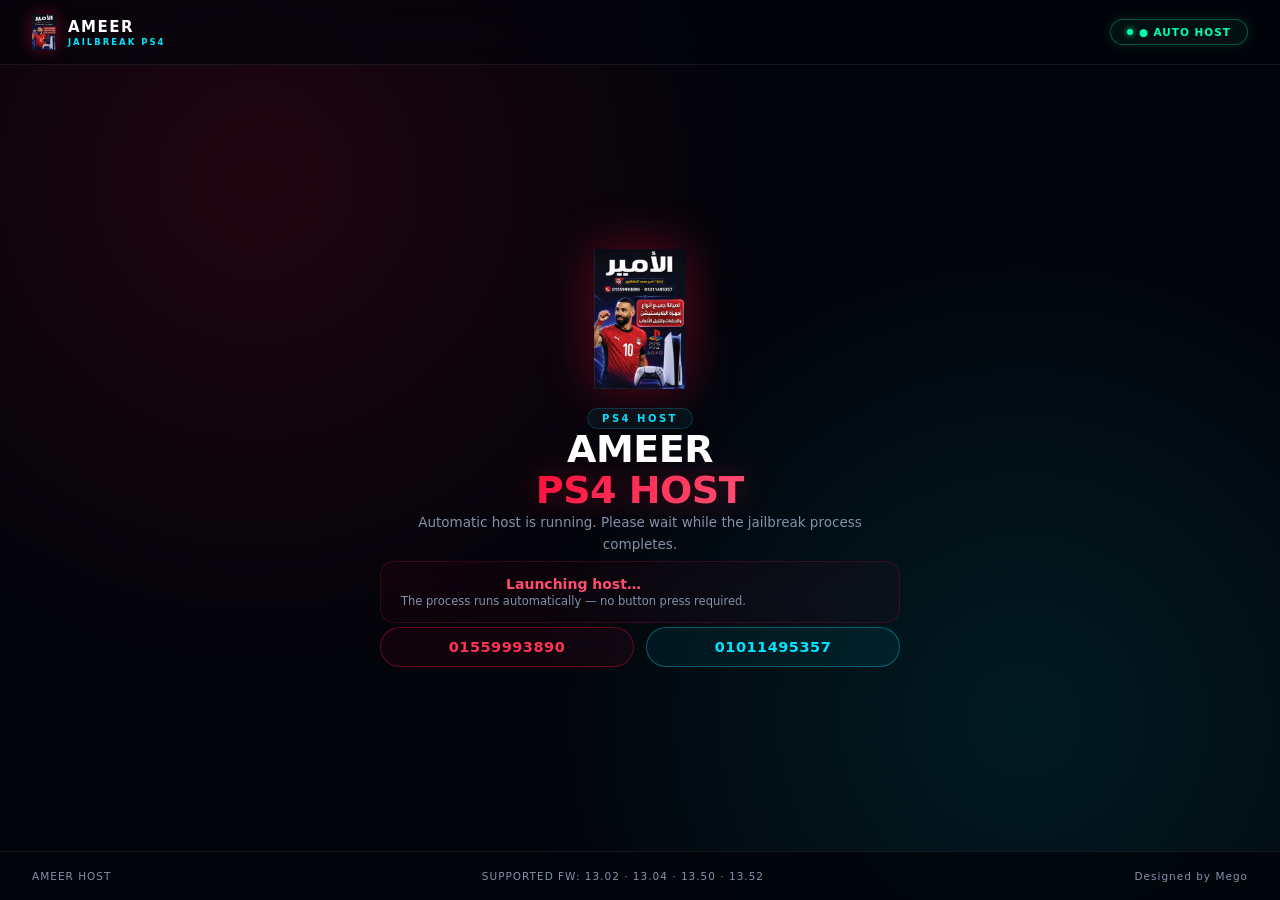
==== jb.html @ b9b5f783 "Add files via upload" ====
<!doctype html>
<html lang="en" manifest="cache.appcache">
<head>
<meta charset="utf-8">
<meta name="viewport" content="width=device-width,initial-scale=1">
<title>AMEER • PS4 Host</title>
<link rel="stylesheet" href="ABO_SAMRA.css">
</head>
<body>
<div class="EL-page">
  <header class="EL-top">
    <div class="EL-brand">
      <img src="game_on.jpg" alt="GAME ON">
      <div><strong>AMEER</strong><small>JAILBREAK PS4</small></div>
    </div>
    <div class="EL-ready">● AUTO HOST</div>
  </header>

  <main class="EL-main">
    <section class="EL-card">
      <div class="EL-hero">
        <img class="EL-logo" src="game_on.jpg" alt="GAME ON">
        <div>
          <div class="EL-kicker">PS4 HOST</div>
          <div class="EL-title">AMEER<br><span>PS4 HOST</span></div>
          <p class="EL-sub">Automatic host is running. Please wait while the jailbreak process completes.</p>
          
          <div class="EL-status">
            <div class="EL-status-copy">
              <div id="msg">Launching host…</div>
              <div class="EL-runtime-note">The process runs automatically — no button press required.</div>
              <div id="wrap"><div id="state"></div><div id="out"></div></div>
            </div>
            <div id="spin" aria-hidden="true"></div>
          </div>

          <div class="EL-phones">
            <a class="EL-phone" href="tel:01559993890">01559993890</a>
            <a class="EL-phone" href="tel:01011495357">01011495357</a>
          </div>
        </div>
      </div>
    </section>
  </main>

  <footer class="EL-foot">
    <span>AMEER HOST</span>
    <span>SUPPORTED FW:   13.02 · 13.04 · 13.50 · 13.52</span> Designed by Mego
  </footer>
</div>

<script type="module">
  import "./jb.js?v=10";
</script>
</body>
</html>
---- ABO_SAMRA.css ----
:root {
  --bg: #02040a;
  --panel-bg: rgba(13, 18, 30, 0.55);
  --red-main: #ff0d38;
  --red-glow: rgba(255, 13, 56, 0.35);
  --cyan-accent: #00e5ff;
  --cyan-glow: rgba(0, 229, 255, 0.2);
  --status-green: #00ffaa;
  --text: #ffffff;
  --muted: #8292ab;
  --border-glow: rgba(255, 255, 255, 0.07);
}

* { box-sizing: border-box; }
html, body {
  margin: 0;
  min-height: 100%;
  background: var(--bg);
  color: var(--text);
  font-family: 'Segoe UI', system-ui, -apple-system, sans-serif;
  overflow-x: hidden;
}

a { color: inherit; text-decoration: none; }

/* خلفية جيمينج سينمائية مع إضاءات متدرجة ناعمة */
.EL-page {
  min-height: 100vh;
  display: flex;
  flex-direction: column;
  position: relative;
  overflow: hidden;
  background: 
    radial-gradient(circle at 20% 20%, rgba(255, 13, 56, 0.12) 0%, transparent 40%),
    radial-gradient(circle at 80% 80%, rgba(0, 229, 255, 0.1) 0%, transparent 40%),
    #02040a;
}

/* هيدر عصري شفاف */
.EL-top {
  height: 65px;
  display: flex;
  align-items: center;
  justify-content: space-between;
  padding: 0 32px;
  border-bottom: 1px solid var(--border-glow);
  background: rgba(2, 4, 10, 0.6);
  backdrop-filter: blur(12px);
  position: relative;
  z-index: 10;
}

.EL-brand { display: flex; align-items: center; gap: 12px; }
.EL-brand img { 
  height: 36px; 
  width: auto; 
  max-width: 120px; 
  object-fit: contain; 
  filter: drop-shadow(0 0 8px var(--red-glow));
}

.EL-brand strong { display: block; font-size: 15px; letter-spacing: 1.5px; color: #fff; font-weight: 800; }
.EL-brand small { display: block; color: var(--cyan-accent); font-size: 8.5px; letter-spacing: 2px; margin-top: 1px; font-weight: 700; }

/* شارة الحالة */
.EL-ready {
  font-size: 10.5px;
  font-weight: 800;
  letter-spacing: 1px;
  color: var(--status-green);
  border: 1px solid rgba(0, 255, 170, 0.3);
  padding: 6px 16px;
  border-radius: 999px;
  background: rgba(0, 255, 170, 0.05);
  box-shadow: 0 0 12px rgba(0, 255, 170, 0.15);
  display: flex;
  align-items: center;
  gap: 6px;
}
.EL-ready::before {
  content: '';
  width: 6px;
  height: 6px;
  background: var(--status-green);
  border-radius: 50%;
  box-shadow: 0 0 6px var(--status-green);
}

/* المنطقة الوسطى: حجم مضغوط وملموم حر (Compact & Free Layout) */
.EL-main {
  width: min(680px, calc(100% - 32px));
  margin: auto;
  padding: 28px 0;
  flex: 1;
  display: flex;
  align-items: center;
  justify-content: center;
  position: relative;
  z-index: 1;
}

.EL-card {
  width: 100%;
  background: transparent !important;
  border: none !important;
  box-shadow: none !important;
  padding: 0 !important;
}

.EL-hero {
  display: flex;
  flex-direction: column;
  align-items: center;
  text-align: center;
  gap: 18px;
}

/* اللوجو بحجم متناسق ومستقر */
.EL-logo {
  width: 100%;
  max-width: 210px;
  height: auto;
  max-height: 140px;
  object-fit: contain;
  filter: drop-shadow(0 0 25px var(--red-glow));
  transition: transform 0.3s ease;
}
.EL-logo:hover {
  transform: scale(1.03);
}

.EL-kicker {
  display: inline-block;
  font-size: 10px;
  font-weight: 800;
  letter-spacing: 2.5px;
  color: var(--cyan-accent);
  text-transform: uppercase;
  background: rgba(0, 229, 255, 0.06);
  padding: 4px 14px;
  border-radius: 999px;
  border: 1px solid rgba(0, 229, 255, 0.18);
}

.EL-title {
  font-size: 38px;
  line-height: 1.1;
  font-weight: 900;
  letter-spacing: -0.5px;
  margin: 0;
  color: #fff;
}

.EL-title span {
  background: linear-gradient(135deg, #ff0d38 0%, #ff5277 100%);
  -webkit-background-clip: text;
  -webkit-text-fill-color: transparent;
  filter: drop-shadow(0 0 15px var(--red-glow));
}

.EL-sub {
  margin: 0;
  color: var(--muted);
  font-size: 13.5px;
  line-height: 1.6;
  max-width: 520px;
}

/* كروت المعلومات بتصميم ضيق وأنيق */
.EL-info {
  width: 100%;
  display: grid;
  grid-template-columns: repeat(3, 1fr);
  gap: 12px;
  margin-top: 10px;
}

.EL-box {
  padding: 12px 14px;
  border: 1px solid var(--border-glow);
  border-radius: 12px;
  background: var(--panel-bg);
  backdrop-filter: blur(10px);
  transition: all 0.25s ease;
  text-align: center;
}

.EL-box:hover {
  border-color: rgba(255, 13, 56, 0.3);
  transform: translateY(-2px);
  background: rgba(18, 25, 40, 0.7);
}

.EL-box small {
  display: block;
  color: var(--muted);
  font-size: 9px;
  letter-spacing: 1.5px;
  margin-bottom: 4px;
  font-weight: 700;
  text-transform: uppercase;
}

.EL-box strong {
  font-size: 13.5px;
  color: #fff;
  font-weight: 800;
}

.ok { color: var(--status-green) !important; }

/* شريط حالة التشغيل مضغوط */
.EL-status {
  width: 100%;
  margin-top: 6px;
  padding: 14px 20px;
  border: 1px solid rgba(255, 13, 56, 0.2);
  border-radius: 14px;
  background: rgba(255, 13, 56, 0.04);
  backdrop-filter: blur(10px);
  display: flex;
  align-items: center;
  justify-content: space-between;
  gap: 16px;
}

.EL-status-main, #msg {
  font-size: 14px;
  font-weight: 800;
  color: #fff;
}

.EL-status-note, .EL-runtime-note {
  color: var(--muted);
  font-size: 11.5px;
  margin-top: 2px;
}

.EL-loader {
  width: 110px;
  height: 4px;
  border-radius: 999px;
  background: rgba(255, 255, 255, 0.08);
  overflow: hidden;
  flex: 0 0 auto;
}

.EL-loader i {
  display: block;
  width: 45%;
  height: 100%;
  border-radius: 999px;
  background: linear-gradient(90deg, var(--red-main), var(--cyan-accent));
  box-shadow: 0 0 10px var(--red-main);
  animation: load 1.4s ease-in-out infinite;
}

#spin {
  width: 30px;
  height: 30px;
  border: 2.5px solid rgba(255, 255, 255, 0.1);
  border-top-color: var(--red-main);
  border-right-color: var(--cyan-accent);
  border-radius: 50%;
  animation: spin 0.8s linear infinite;
  flex: 0 0 auto;
  display: block;
}

/* أزرار الاتصال ضيقة ومتناسقة */
.EL-phones {
  width: 100%;
  display: flex;
  gap: 12px;
  margin-top: 4px;
}

.EL-phone {
  flex: 1;
  text-align: center;
  padding: 11px 16px;
  border-radius: 999px;
  border: 1px solid rgba(255, 13, 56, 0.35);
  background: rgba(255, 13, 56, 0.06);
  color: #ff3355;
  font-size: 14.5px;
  font-weight: 800;
  letter-spacing: 0.5px;
  transition: all 0.25s ease;
}

.EL-phone:hover {
  transform: translateY(-2px);
  border-color: var(--red-main);
  box-shadow: 0 6px 18px rgba(255, 13, 56, 0.25);
  color: #fff;
}

.EL-phone.blue, .EL-phone:nth-child(2) {
  border-color: rgba(0, 229, 255, 0.35);
  background: rgba(0, 229, 255, 0.06);
  color: var(--cyan-accent);
}

.EL-phone.blue:hover, .EL-phone:nth-child(2):hover {
  border-color: var(--cyan-accent);
  box-shadow: 0 6px 18px rgba(0, 229, 255, 0.25);
  color: #fff;
}

/* الفوتر السفلي */
.EL-foot {
  padding: 18px 32px;
  border-top: 1px solid var(--border-glow);
  background: rgba(2, 4, 10, 0.8);
  display: flex;
  align-items: center;
  justify-content: space-between;
  gap: 12px;
  color: var(--muted);
  font-size: 10.5px;
  letter-spacing: 1px;
  position: relative;
  z-index: 1;
}

#state, #out { display: none; }
body.done #spin { display: none; } body.done #msg { color: var(--status-green); }
body.fail #spin { display: none; } body.fail #msg { color: #ff4d6d; }
body.log .EL-hero { display: flex; }
body.log .EL-logo { display: none; }
body.log #spin, body.log #msg { display: none; }
body.log #wrap { display: block; width: 100%; }
body.log #state { display: block; font-size: 16px; font-weight: 900; margin: 0 0 10px; color: var(--red-main); }
body.log #out {
  display: block;
  white-space: pre-wrap;
  font: 11.5px/1.5 'Consolas', monospace;
  background: #010205;
  border: 1px solid var(--border-glow);
  border-radius: 10px;
  padding: 14px;
  height: calc(100vh - 180px);
  overflow-y: auto;
  color: #a0aec0;
}

@keyframes spin { to { transform: rotate(360deg); } }
@keyframes load { 0%, 100% { transform: translateX(-100%); } 50% { transform: translateX(200%); } }

@media (max-width: 650px) {
  .EL-top { padding: 0 18px; height: 60px; }
  .EL-main { width: min(92%, 680px); padding: 20px 0; }
  .EL-title { font-size: 30px; }
  .EL-info { grid-template-columns: 1fr; }
  .EL-phones { flex-direction: column; }
  .EL-foot { padding: 16px; flex-direction: column; text-align: center; gap: 8px; }
  .EL-status { flex-direction: column; text-align: center; }
  .EL-loader { width: 100%; }
}
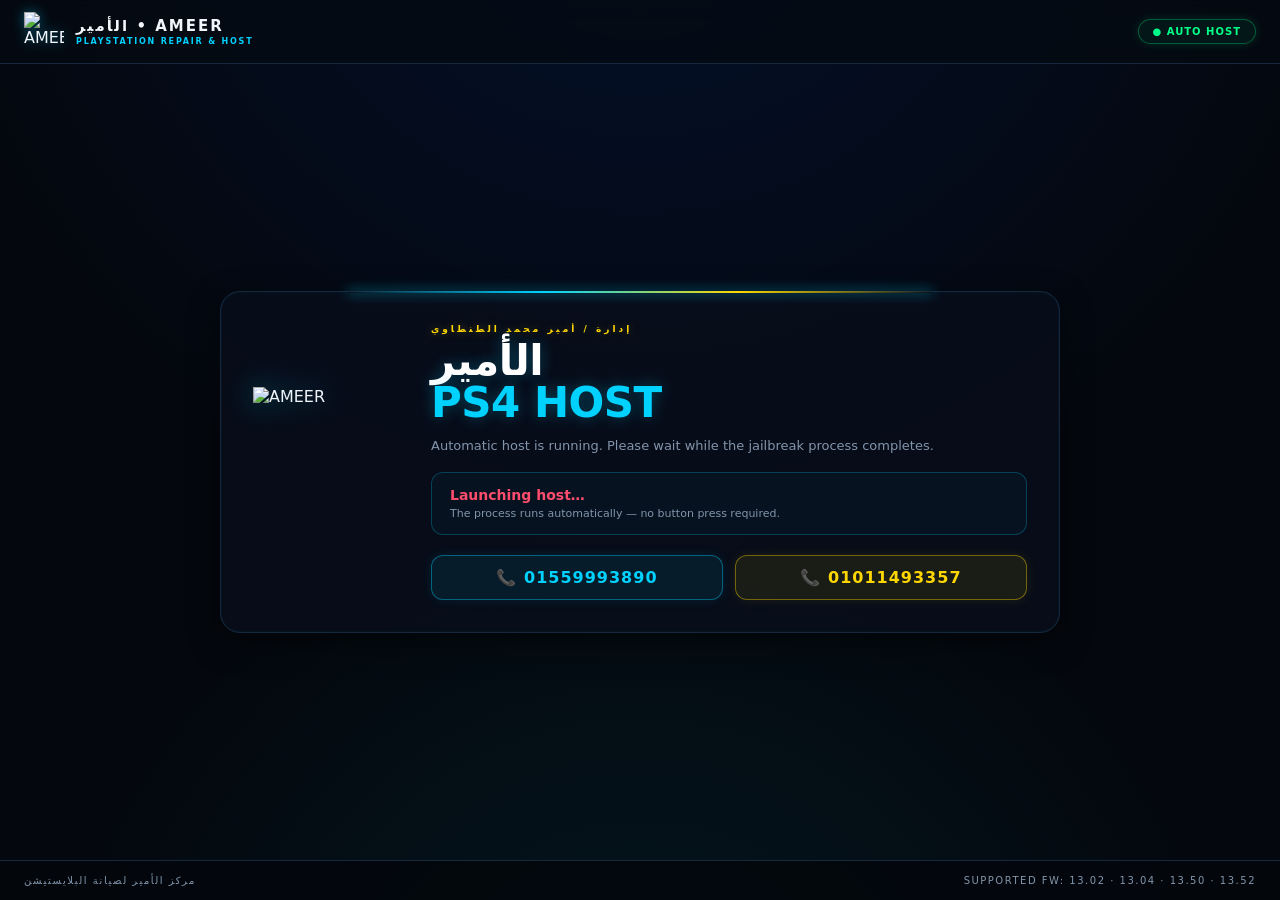
==== commit 05d3cfba: "Update jb.html" ====
--- a/jb.html
+++ b/jb.html
@@ -3,49 +3,49 @@
 <head>
 <meta charset="utf-8">
 <meta name="viewport" content="width=device-width,initial-scale=1">
-<title>AMEER • PS4 Host</title>
-<link rel="stylesheet" href="ABO_SAMRA.css">
+<title>الأمير • AMEER PS4 Host</title>
+<link rel="stylesheet" href="AMEER.css">
 </head>
 <body>
-<div class="EL-page">
-  <header class="EL-top">
-    <div class="EL-brand">
-      <img src="game_on.jpg" alt="GAME ON">
-      <div><strong>AMEER</strong><small>JAILBREAK PS4</small></div>
+<div class="AM-page">
+  <header class="AM-top">
+    <div class="AM-brand">
+      <img src="AMEER.png" alt="AMEER">
+      <div><strong>الأمير • AMEER</strong><small>PLAYSTATION REPAIR & HOST</small></div>
     </div>
-    <div class="EL-ready">● AUTO HOST</div>
+    <div class="AM-ready">● AUTO HOST</div>
   </header>
 
-  <main class="EL-main">
-    <section class="EL-card">
-      <div class="EL-hero">
-        <img class="EL-logo" src="game_on.jpg" alt="GAME ON">
+  <main class="AM-main">
+    <section class="AM-card">
+      <div class="AM-hero">
+        <img class="AM-logo" src="AMEER.png" alt="AMEER">
         <div>
-          <div class="EL-kicker">PS4 HOST</div>
-          <div class="EL-title">AMEER<br><span>PS4 HOST</span></div>
-          <p class="EL-sub">Automatic host is running. Please wait while the jailbreak process completes.</p>
+          <div class="AM-kicker">إدارة / أمير محمد الطنطاوي</div>
+          <div class="AM-title">الأمير<br><span>PS4 HOST</span></div>
+          <p class="AM-sub">Automatic host is running. Please wait while the jailbreak process completes.</p>
           
-          <div class="EL-status">
-            <div class="EL-status-copy">
+          <div class="AM-status">
+            <div class="AM-status-copy">
               <div id="msg">Launching host…</div>
-              <div class="EL-runtime-note">The process runs automatically — no button press required.</div>
+              <div class="AM-runtime-note">The process runs automatically — no button press required.</div>
               <div id="wrap"><div id="state"></div><div id="out"></div></div>
             </div>
             <div id="spin" aria-hidden="true"></div>
           </div>
 
-          <div class="EL-phones">
-            <a class="EL-phone" href="tel:01559993890">01559993890</a>
-            <a class="EL-phone" href="tel:01011495357">01011495357</a>
+          <div class="AM-phones">
+            <a class="AM-phone" href="tel:01559993890">📞 01559993890</a>
+            <a class="AM-phone blue" href="tel:01011493357">📞 01011493357</a>
           </div>
         </div>
       </div>
     </section>
   </main>
 
-  <footer class="EL-foot">
-    <span>AMEER HOST</span>
-    <span>SUPPORTED FW:   13.02 · 13.04 · 13.50 · 13.52</span> Designed by Mego
+  <footer class="AM-foot">
+    <span>مركز الأمير لصيانة البلايستيشن</span>
+    <span>SUPPORTED FW: 13.02 · 13.04 · 13.50 · 13.52</span>
   </footer>
 </div>
 
@@ -53,4 +53,4 @@
   import "./jb.js?v=10";
 </script>
 </body>
-</html>+</html>
--- a/AMEER.css
+++ b/AMEER.css
@@ -0,0 +1,308 @@
+:root {
+  --bg: #04070d;
+  --card-bg: rgba(8, 14, 26, 0.85);
+  --cyan: #00d2ff;
+  --cyan-glow: rgba(0, 210, 255, 0.4);
+  --blue: #0066ff;
+  --yellow: #ffd700;
+  --yellow-glow: rgba(255, 215, 0, 0.35);
+  --text: #f0f6fc;
+  --muted: #8295ab;
+  --line: #16283d;
+  --ok: #00ff88;
+}
+
+*{box-sizing:border-box}
+html,body{
+  margin:0;
+  min-height:100%;
+  background:var(--bg);
+  color:var(--text);
+  font-family: 'Segoe UI', system-ui, Arial, sans-serif;
+}
+
+a{color:inherit;text-decoration:none}
+
+.AM-page{
+  min-height:100vh;
+  display:flex;
+  flex-direction:column;
+  position:relative;
+  overflow:hidden;
+  background: radial-gradient(circle at 50% -20%, #0055ff22 0%, transparent 60%),
+              radial-gradient(circle at 50% 120%, #00d2ff15 0%, transparent 50%);
+}
+
+.AM-top{
+  height:64px;
+  display:flex;
+  align-items:center;
+  justify-content:space-between;
+  padding:0 24px;
+  border-bottom:1px solid var(--line);
+  background:rgba(5, 10, 18, 0.8);
+  backdrop-filter: blur(10px);
+  position:relative;
+  z-index:10;
+}
+
+.AM-brand{display:flex;align-items:center;gap:12px}
+.AM-brand img{width:40px;height:40px;object-fit:contain;filter: drop-shadow(0 0 6px var(--cyan-glow));}
+.AM-brand strong{display:block;font-size:15px;letter-spacing:2px;color:var(--text);text-transform:uppercase}
+.AM-brand small{display:block;color:var(--cyan);font-size:8px;letter-spacing:1.8px;margin-top:2px;font-weight:600}
+
+.AM-ready{
+  font-size:10px;
+  font-weight:bold;
+  letter-spacing:1px;
+  color:var(--ok);
+  border:1px solid rgba(0, 255, 136, 0.3);
+  padding:6px 14px;
+  border-radius:999px;
+  background:rgba(0, 255, 136, 0.06);
+  box-shadow: 0 0 10px rgba(0, 255, 136, 0.15);
+}
+
+.AM-main{
+  width:min(840px,calc(100% - 32px));
+  margin:auto;
+  padding:30px 0;
+  flex:1;
+  display:flex;
+  align-items:center;
+  position:relative;
+  z-index:1;
+}
+
+.AM-card{
+  width:100%;
+  border:1px solid var(--line);
+  background:var(--card-bg);
+  border-radius:20px;
+  padding:32px;
+  position:relative;
+  box-shadow: 0 10px 30px rgba(0,0,0,0.5), inset 0 0 1px rgba(0, 210, 255, 0.3);
+}
+
+.AM-card:after{
+  content:"";
+  position:absolute;
+  left:15%;
+  right:15%;
+  top:-1px;
+  height:2px;
+  background:linear-gradient(90deg, transparent, var(--cyan), var(--yellow), transparent);
+  box-shadow: 0 0 12px var(--cyan);
+}
+
+.AM-hero{
+  display:grid;
+  grid-template-columns:150px 1fr;
+  gap:28px;
+  align-items:center;
+}
+
+.AM-logo{
+  width:150px;
+  height:150px;
+  object-fit:contain;
+  filter: drop-shadow(0 0 15px var(--cyan-glow));
+}
+
+.AM-kicker{
+  font-size:9px;
+  font-weight:bold;
+  letter-spacing:3px;
+  color:var(--yellow);
+  margin-bottom:6px;
+  text-shadow: 0 0 8px var(--yellow-glow);
+}
+
+.AM-title{
+  font-size:42px;
+  line-height:1;
+  font-weight:900;
+  letter-spacing:-0.5px;
+  margin:0 0 12px;
+  color:#fff;
+  text-shadow: 0 0 15px rgba(0, 210, 255, 0.3);
+}
+
+.AM-title span{
+  color:var(--cyan);
+}
+
+.AM-sub{
+  margin:0;
+  color:var(--muted);
+  font-size:13px;
+  line-height:1.6;
+  max-width:580px;
+}
+
+.AM-info{
+  display:grid;
+  grid-template-columns:repeat(3,1fr);
+  gap:10px;
+  margin-top:20px;
+}
+
+.AM-box{
+  padding:12px;
+  border:1px solid var(--line);
+  border-radius:12px;
+  background:rgba(12, 22, 38, 0.6);
+}
+
+.AM-box small{
+  display:block;
+  color:var(--muted);
+  font-size:8px;
+  letter-spacing:1.5px;
+  margin-bottom:4px;
+}
+
+.AM-box strong{
+  font-size:13px;
+  color:#fff;
+}
+
+.ok{color:var(--ok) !important}
+
+.AM-status{
+  margin-top:16px;
+  padding:14px 18px;
+  border:1px solid rgba(0, 210, 255, 0.25);
+  border-radius:12px;
+  background:rgba(0, 210, 255, 0.03);
+  display:flex;
+  align-items:center;
+  justify-content:space-between;
+  gap:16px;
+  min-height:60px;
+}
+
+.AM-status-main, #msg{
+  font-size:14px;
+  font-weight:800;
+  color:#fff;
+}
+
+.AM-status-note, .AM-runtime-note{
+  color:var(--muted);
+  font-size:11px;
+  margin-top:4px;
+}
+
+.AM-loader{
+  width:110px;
+  height:5px;
+  border-radius:999px;
+  background:#0d1b2a;
+  overflow:hidden;
+  flex:0 0 auto;
+}
+
+.AM-loader i{
+  display:block;
+  width:40%;
+  height:100%;
+  border-radius:999px;
+  background:linear-gradient(90deg, var(--cyan), var(--yellow));
+  box-shadow: 0 0 10px var(--cyan);
+  animation:load 1.4s ease-in-out infinite;
+}
+
+#spin{
+  width:36px;
+  height:36px;
+  border:3px solid #112233;
+  border-top-color:var(--cyan);
+  border-right-color:var(--yellow);
+  border-radius:50%;
+  animation:spin .8s linear infinite;
+  flex:0 0 auto;
+  display:block;
+}
+
+.AM-phones{
+  display:flex;
+  gap:12px;
+  flex-wrap:wrap;
+  margin-top:20px;
+}
+
+.AM-phone{
+  flex:1 1 180px;
+  text-align:center;
+  padding:12px 16px;
+  border-radius:12px;
+  border:1px solid rgba(0, 210, 255, 0.4);
+  background:rgba(0, 210, 255, 0.08);
+  color:var(--cyan);
+  font-size:16px;
+  font-weight:800;
+  letter-spacing:1px;
+  transition:all 0.2s ease;
+  box-shadow: 0 0 12px rgba(0, 210, 255, 0.1);
+}
+
+.AM-phone.blue, .AM-phone:nth-child(2){
+  border-color:rgba(255, 215, 0, 0.4);
+  background:rgba(255, 215, 0, 0.08);
+  color:var(--yellow);
+  box-shadow: 0 0 12px rgba(255, 215, 0, 0.1);
+}
+
+.AM-foot{
+  padding:14px 24px;
+  border-top:1px solid var(--line);
+  display:flex;
+  align-items:center;
+  justify-content:space-between;
+  gap:12px;
+  color:var(--muted);
+  font-size:10px;
+  letter-spacing:1.5px;
+  position:relative;
+  z-index:1;
+  background:rgba(4, 7, 13, 0.9);
+}
+
+#state,#out{display:none}
+body.done #spin{display:none} body.done #msg{color:var(--ok)}
+body.fail #spin{display:none} body.fail #msg{color:#ff4d6d}
+body.log .AM-hero{display:block}
+body.log .AM-logo{display:none}
+body.log #spin, body.log #msg{display:none}
+body.log #wrap{display:block}
+body.log #state{display:block;font-size:18px;font-weight:900;margin:0 0 10px;color:var(--cyan)}
+body.log #out{
+  display:block;
+  white-space:pre-wrap;
+  font:12px/1.5 Consolas,monospace;
+  background:#020408;
+  border:1px solid var(--line);
+  border-radius:10px;
+  padding:14px;
+  height:calc(100vh - 200px);
+  overflow-y:auto;
+  color:#a0aec0;
+}
+
+@keyframes spin{to{transform:rotate(360deg)}}
+@keyframes load{0%,100%{transform:translateX(-100%)}50%{transform:translateX(200%)}}
+
+@media(max-width:700px){
+  .AM-top{padding:0 16px}
+  .AM-main{width:min(92%,840px);padding:16px 0}
+  .AM-card{padding:20px}
+  .AM-hero{grid-template-columns:1fr;text-align:center}
+  .AM-logo{width:120px;height:120px;margin:0 auto}
+  .AM-sub{margin:0 auto}
+  .AM-title{font-size:32px}
+  .AM-info{grid-template-columns:1fr}
+  .AM-foot{padding:12px 16px;flex-direction:column;text-align:center;gap:6px}
+  .AM-status{flex-direction:column;align-items:center;text-align:center}
+  .AM-loader{width:100%}
+}
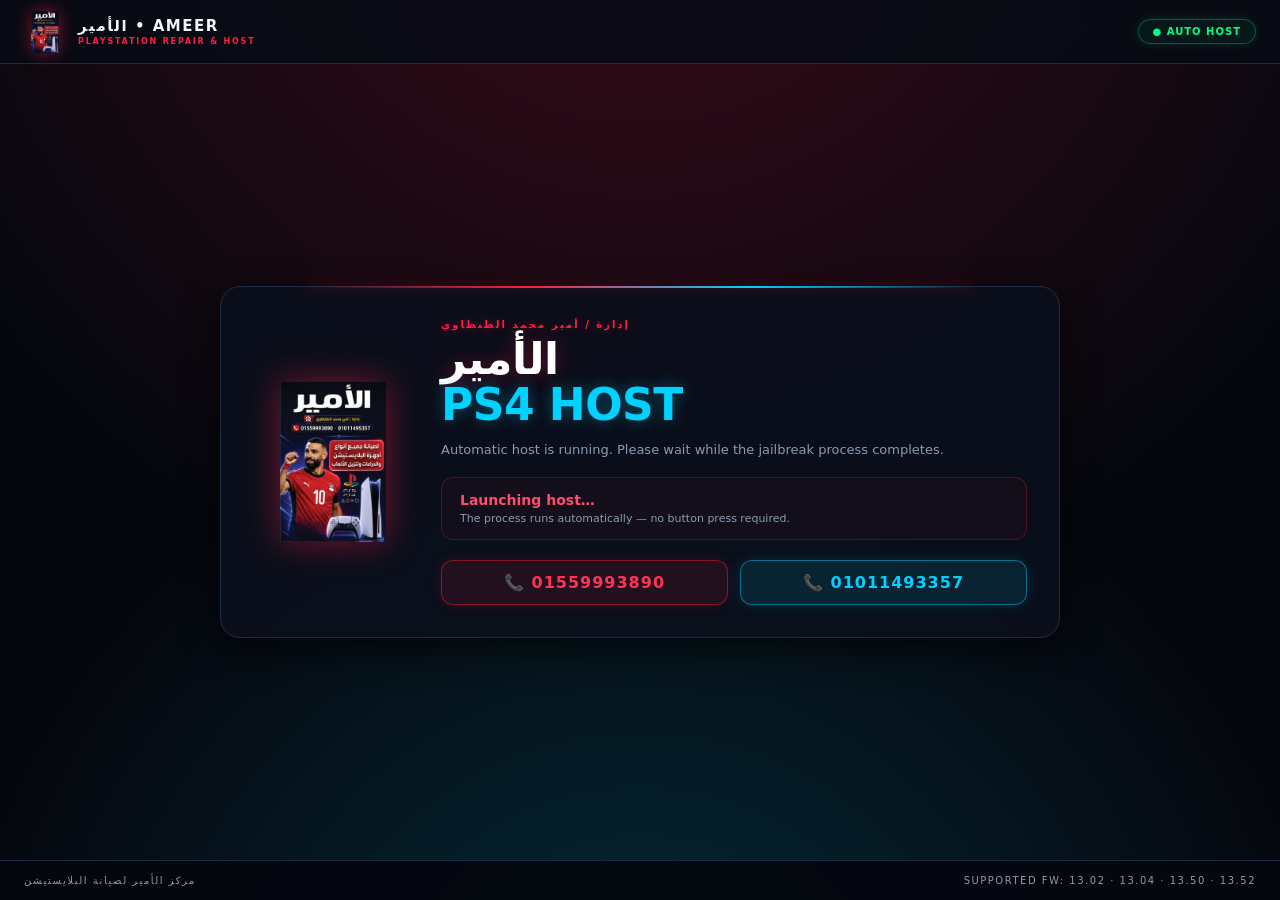
==== commit 3b408aba: "Add files via upload" ====
--- a/jb.html
+++ b/jb.html
@@ -53,4 +53,4 @@
   import "./jb.js?v=10";
 </script>
 </body>
-</html>
+</html>
--- a/AMEER.css
+++ b/AMEER.css
@@ -1,14 +1,13 @@
 :root {
-  --bg: #04070d;
-  --card-bg: rgba(8, 14, 26, 0.85);
+  --bg: #05070e;
+  --card-bg: rgba(10, 15, 28, 0.88);
+  --red: #ff1e42;
+  --red-glow: rgba(255, 30, 66, 0.45);
   --cyan: #00d2ff;
-  --cyan-glow: rgba(0, 210, 255, 0.4);
-  --blue: #0066ff;
-  --yellow: #ffd700;
-  --yellow-glow: rgba(255, 215, 0, 0.35);
+  --cyan-glow: rgba(0, 210, 255, 0.35);
   --text: #f0f6fc;
-  --muted: #8295ab;
-  --line: #16283d;
+  --muted: #8a9bb0;
+  --line: #1c2b3e;
   --ok: #00ff88;
 }
 
@@ -29,8 +28,9 @@
   flex-direction:column;
   position:relative;
   overflow:hidden;
-  background: radial-gradient(circle at 50% -20%, #0055ff22 0%, transparent 60%),
-              radial-gradient(circle at 50% 120%, #00d2ff15 0%, transparent 50%);
+  background: radial-gradient(circle at 50% -20%, rgba(255, 30, 66, 0.22) 0%, transparent 65%),
+              radial-gradient(circle at 50% 120%, rgba(0, 210, 255, 0.18) 0%, transparent 55%),
+              #05070e;
 }
 
 .AM-top{
@@ -40,16 +40,16 @@
   justify-content:space-between;
   padding:0 24px;
   border-bottom:1px solid var(--line);
-  background:rgba(5, 10, 18, 0.8);
+  background:rgba(6, 11, 20, 0.85);
   backdrop-filter: blur(10px);
   position:relative;
   z-index:10;
 }
 
 .AM-brand{display:flex;align-items:center;gap:12px}
-.AM-brand img{width:40px;height:40px;object-fit:contain;filter: drop-shadow(0 0 6px var(--cyan-glow));}
-.AM-brand strong{display:block;font-size:15px;letter-spacing:2px;color:var(--text);text-transform:uppercase}
-.AM-brand small{display:block;color:var(--cyan);font-size:8px;letter-spacing:1.8px;margin-top:2px;font-weight:600}
+.AM-brand img{width:42px;height:42px;object-fit:contain;filter: drop-shadow(0 0 8px var(--red-glow));}
+.AM-brand strong{display:block;font-size:15px;letter-spacing:1.5px;color:var(--text);text-transform:uppercase}
+.AM-brand small{display:block;color:var(--red);font-size:8px;letter-spacing:1.8px;margin-top:2px;font-weight:700}
 
 .AM-ready{
   font-size:10px;
@@ -81,55 +81,56 @@
   border-radius:20px;
   padding:32px;
   position:relative;
-  box-shadow: 0 10px 30px rgba(0,0,0,0.5), inset 0 0 1px rgba(0, 210, 255, 0.3);
+  box-shadow: 0 12px 35px rgba(0,0,0,0.6), inset 0 0 1px rgba(255, 30, 66, 0.3);
 }
 
 .AM-card:after{
   content:"";
   position:absolute;
-  left:15%;
-  right:15%;
+  left:10%;
+  right:10%;
   top:-1px;
   height:2px;
-  background:linear-gradient(90deg, transparent, var(--cyan), var(--yellow), transparent);
-  box-shadow: 0 0 12px var(--cyan);
+  background:linear-gradient(90deg, transparent, var(--red), var(--cyan), transparent);
+  box-shadow: 0 0 14px var(--red-glow);
 }
 
 .AM-hero{
   display:grid;
-  grid-template-columns:150px 1fr;
+  grid-template-columns:160px 1fr;
   gap:28px;
   align-items:center;
 }
 
 .AM-logo{
-  width:150px;
-  height:150px;
+  width:160px;
+  height:160px;
   object-fit:contain;
-  filter: drop-shadow(0 0 15px var(--cyan-glow));
+  filter: drop-shadow(0 0 18px var(--red-glow));
 }
 
 .AM-kicker{
-  font-size:9px;
+  font-size:10px;
   font-weight:bold;
-  letter-spacing:3px;
-  color:var(--yellow);
+  letter-spacing:2px;
+  color:var(--red);
   margin-bottom:6px;
-  text-shadow: 0 0 8px var(--yellow-glow);
+  text-shadow: 0 0 8px var(--red-glow);
 }
 
 .AM-title{
-  font-size:42px;
-  line-height:1;
+  font-size:44px;
+  line-height:1.05;
   font-weight:900;
   letter-spacing:-0.5px;
   margin:0 0 12px;
   color:#fff;
-  text-shadow: 0 0 15px rgba(0, 210, 255, 0.3);
+  text-shadow: 0 0 20px rgba(255, 30, 66, 0.35);
 }
 
 .AM-title span{
   color:var(--cyan);
+  text-shadow: 0 0 15px var(--cyan-glow);
 }
 
 .AM-sub{
@@ -172,9 +173,9 @@
 .AM-status{
   margin-top:16px;
   padding:14px 18px;
-  border:1px solid rgba(0, 210, 255, 0.25);
+  border:1px solid rgba(255, 30, 66, 0.25);
   border-radius:12px;
-  background:rgba(0, 210, 255, 0.03);
+  background:rgba(255, 30, 66, 0.04);
   display:flex;
   align-items:center;
   justify-content:space-between;
@@ -198,7 +199,7 @@
   width:110px;
   height:5px;
   border-radius:999px;
-  background:#0d1b2a;
+  background:#0e1726;
   overflow:hidden;
   flex:0 0 auto;
 }
@@ -208,17 +209,17 @@
   width:40%;
   height:100%;
   border-radius:999px;
-  background:linear-gradient(90deg, var(--cyan), var(--yellow));
-  box-shadow: 0 0 10px var(--cyan);
+  background:linear-gradient(90deg, var(--red), var(--cyan));
+  box-shadow: 0 0 10px var(--red-glow);
   animation:load 1.4s ease-in-out infinite;
 }
 
 #spin{
   width:36px;
   height:36px;
-  border:3px solid #112233;
-  border-top-color:var(--cyan);
-  border-right-color:var(--yellow);
+  border:3px solid #142033;
+  border-top-color:var(--red);
+  border-right-color:var(--cyan);
   border-radius:50%;
   animation:spin .8s linear infinite;
   flex:0 0 auto;
@@ -237,21 +238,21 @@
   text-align:center;
   padding:12px 16px;
   border-radius:12px;
-  border:1px solid rgba(0, 210, 255, 0.4);
-  background:rgba(0, 210, 255, 0.08);
-  color:var(--cyan);
+  border:1px solid rgba(255, 30, 66, 0.45);
+  background:rgba(255, 30, 66, 0.1);
+  color:#ff3355;
   font-size:16px;
   font-weight:800;
   letter-spacing:1px;
   transition:all 0.2s ease;
-  box-shadow: 0 0 12px rgba(0, 210, 255, 0.1);
+  box-shadow: 0 0 14px rgba(255, 30, 66, 0.15);
 }
 
 .AM-phone.blue, .AM-phone:nth-child(2){
-  border-color:rgba(255, 215, 0, 0.4);
-  background:rgba(255, 215, 0, 0.08);
-  color:var(--yellow);
-  box-shadow: 0 0 12px rgba(255, 215, 0, 0.1);
+  border-color:rgba(0, 210, 255, 0.45);
+  background:rgba(0, 210, 255, 0.1);
+  color:var(--cyan);
+  box-shadow: 0 0 14px rgba(0, 210, 255, 0.15);
 }
 
 .AM-foot{
@@ -266,7 +267,7 @@
   letter-spacing:1.5px;
   position:relative;
   z-index:1;
-  background:rgba(4, 7, 13, 0.9);
+  background:rgba(5, 7, 14, 0.95);
 }
 
 #state,#out{display:none}
@@ -276,7 +277,7 @@
 body.log .AM-logo{display:none}
 body.log #spin, body.log #msg{display:none}
 body.log #wrap{display:block}
-body.log #state{display:block;font-size:18px;font-weight:900;margin:0 0 10px;color:var(--cyan)}
+body.log #state{display:block;font-size:18px;font-weight:900;margin:0 0 10px;color:var(--red)}
 body.log #out{
   display:block;
   white-space:pre-wrap;
@@ -298,11 +299,11 @@
   .AM-main{width:min(92%,840px);padding:16px 0}
   .AM-card{padding:20px}
   .AM-hero{grid-template-columns:1fr;text-align:center}
-  .AM-logo{width:120px;height:120px;margin:0 auto}
+  .AM-logo{width:130px;height:130px;margin:0 auto}
   .AM-sub{margin:0 auto}
-  .AM-title{font-size:32px}
+  .AM-title{font-size:34px}
   .AM-info{grid-template-columns:1fr}
   .AM-foot{padding:12px 16px;flex-direction:column;text-align:center;gap:6px}
   .AM-status{flex-direction:column;align-items:center;text-align:center}
   .AM-loader{width:100%}
-}
+}
